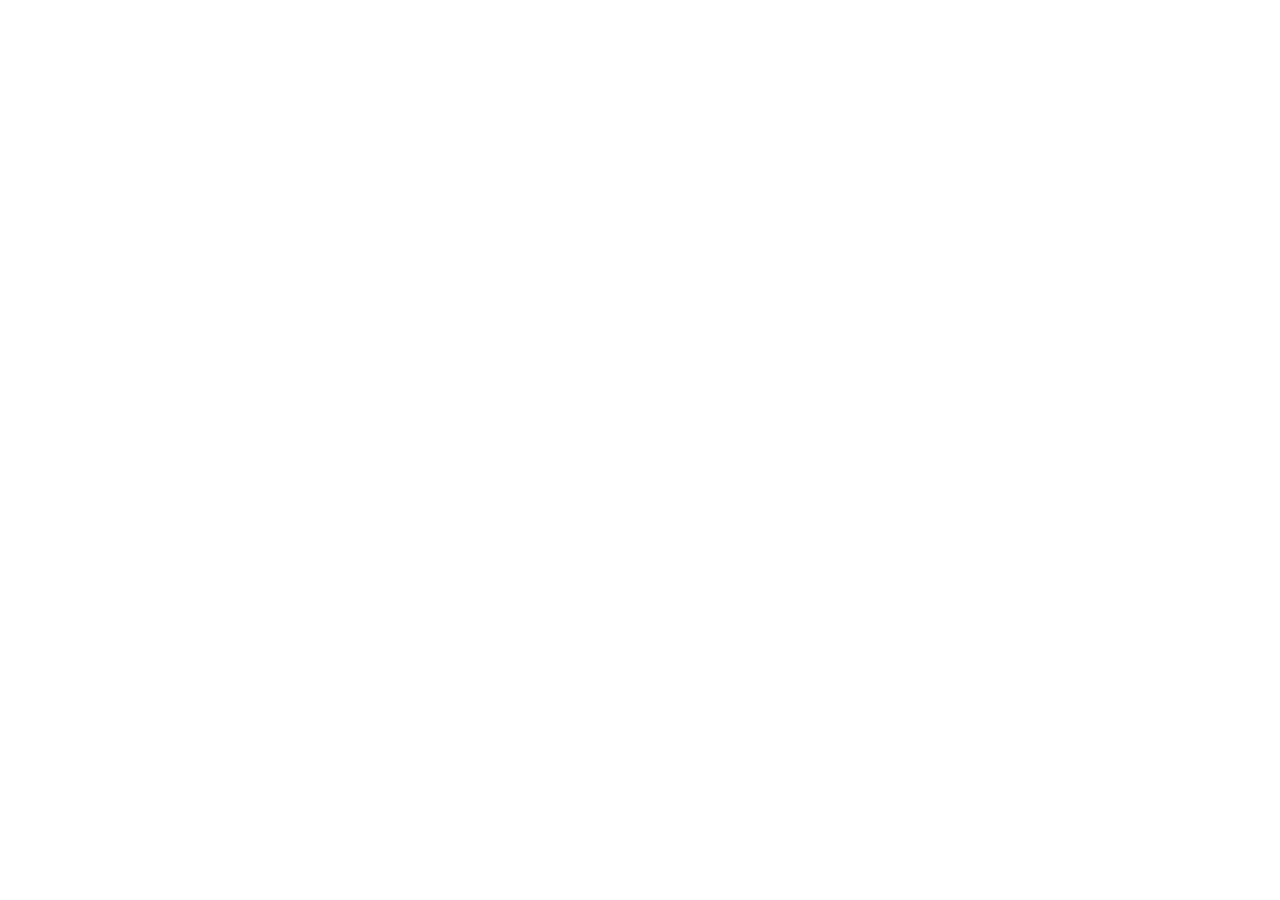
==== src/template.html @ dd0af867 "feat: UI + single-file build; extended toolbox module (cp/mv/touchz/count/du/tail/dfsadmin/version) " ====
<!doctype html>
<html lang="en">
<head>
<meta charset="utf-8">
<meta name="viewport" content="width=device-width, initial-scale=1">
<title>BDAL Lab Playground — Hadoop command trainer</title>
<meta name="description" content="Type-to-learn trainer for the BDAL Hadoop labs: cluster startup, HDFS commands (Lab 2) and MapReduce matrix multiplication (Lab 3), in a simulated terminal. Pick your OS and drill the real commands.">
<link rel="icon" href="data:image/svg+xml,%3Csvg xmlns='http://www.w3.org/2000/svg' viewBox='0 0 32 32'%3E%3Crect width='32' height='32' rx='6' fill='%23F2B705'/%3E%3Ctext x='6' y='23' font-family='monospace' font-size='18' font-weight='bold' fill='%2320262E'%3E%24_%3C/text%3E%3C/svg%3E">
<style>
/*INLINE:STYLE*/
</style>
</head>
<body>
<div id="app"></div>
<script>
/*INLINE:ENGINE*/
</script>
<script>
/*INLINE:LESSONS*/
</script>
<script>
/*INLINE:APP*/
</script>
</body>
</html>
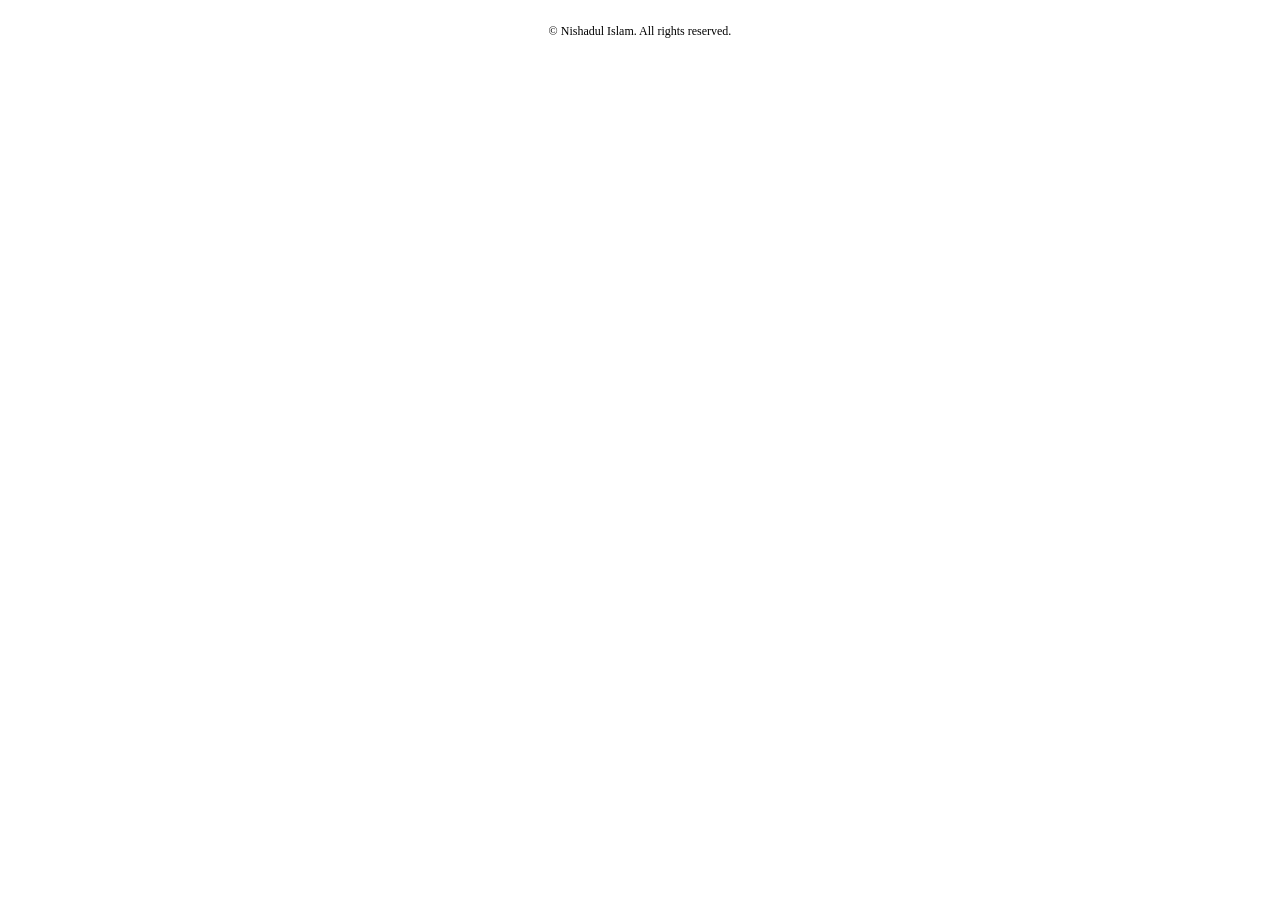
==== commit 4ddc430f: "Add copyright footer" ====
--- a/src/template.html
+++ b/src/template.html
@@ -12,6 +12,7 @@
 </head>
 <body>
 <div id="app"></div>
+<footer style="text-align:center;font-size:12px;color:var(--muted);padding:16px 16px 28px">© Nishadul Islam. All rights reserved.</footer>
 <script>
 /*INLINE:ENGINE*/
 </script>
